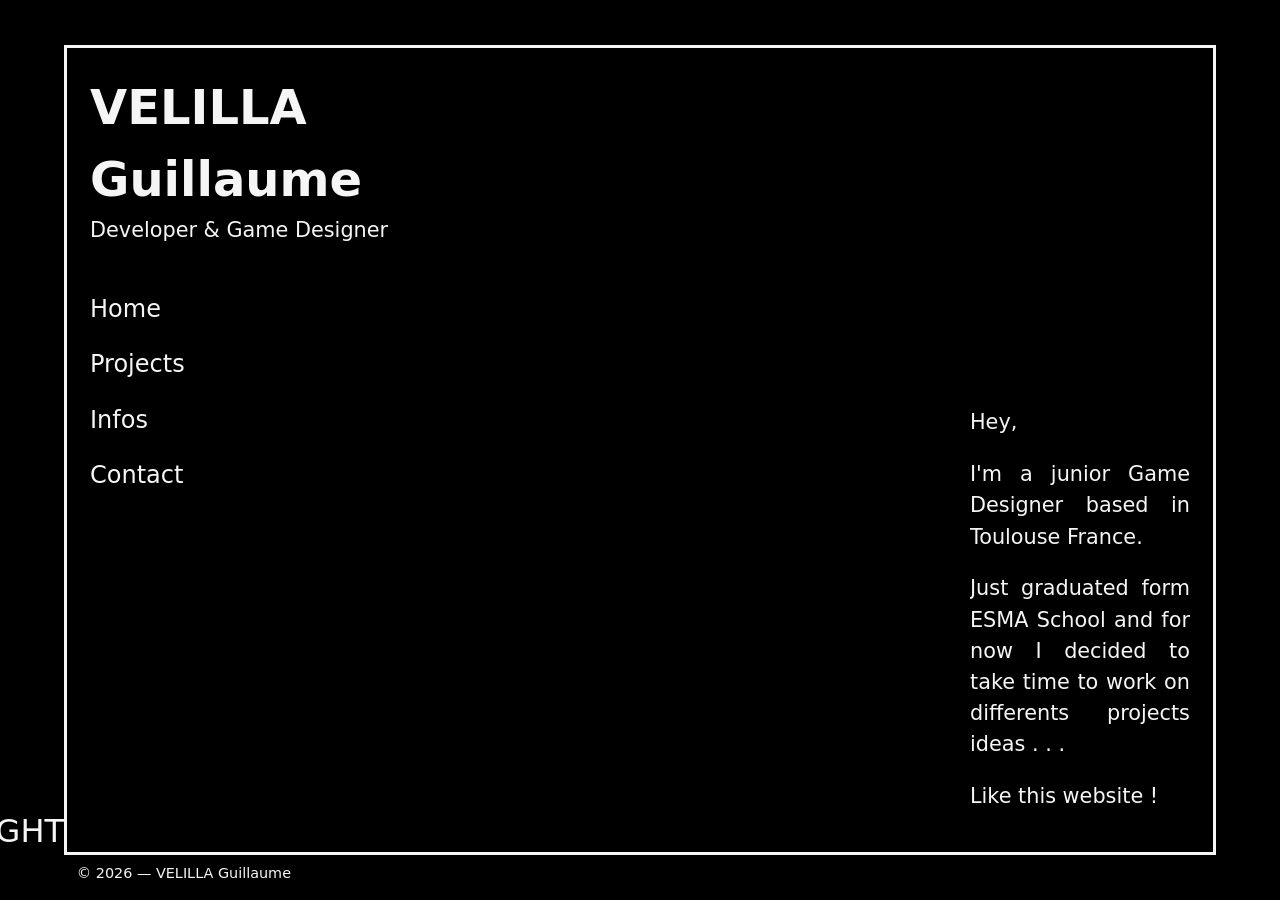
==== index.html @ d2376feb "Home button ok !" ====
<!DOCTYPE html>
<html lang="en">
    <head>
        <meta charset="UTF-8">
        <meta name="viewport" content="width=device-width, initial-scale=1.0">

        <title>Hh_mei1 - Home</title>

        <link rel="stylesheet" href="css/style.css">
    </head>

    <body class="page-home">
        
        <div class="page-shell">

            <div class="page-frame">

                <header class="page-header">

                <h1 class="page-title">VELILLA Guillaume</h1>
                <p class="page-subtitle">Developer & Game Designer</p>

                <nav class="site-nav" aria-label="Main Navigation">
                    <ul class="nav-list">
                        <li class="nav-item"><a class="nav-link" href="#aboutme">Home</a></li>
                        <li class="nav-item"><a class="nav-link" href="#projectslist">Projects</a></li>
                        <li class="nav-item"><a class="nav-link" href="#infos">Infos</a></li>
                        <li class="nav-item"><a class="nav-link" href="#contact">Contact</a></li>
                    </ul>
                </nav>

                </header>

                <div class="visual-background-area" aria-label="Visual Background Zone">
                    <!-- Main page background reserved for a futur visual -->
                </div>

                <div class="page-content">

                    <!-- Aboutme at the end of the list so the .content-page:target ~ #aboutme rule can work bc
                    the ~ can reverse the DOM ! -->

                    <!-- PROJECTS LIST -->
                    <section id="projectslist" class="section-projectslist homepage-content" >
                        <div class="projects-scroll">
                            <ol class="projectslist">
                                <li class="project-item">
                                    <a href="pages/sunder.html">SUNDER
                                        <p>2024 - 2025 / ESMA / Graduation project</p>
                                    </a> 
                                </li>
                                <li class="project-item"><a></a></li>
                                <li class="project-item"><a></a></li>
                                <li class="project-item"><a></a></li>
                                <li class="project-item"><a></a></li>
                                <li class="project-item"><a></a></li>
                            </ol>
                        </div>
                    </section>

                    <!-- INFOS -->
                    <section id="infos" class="section-infos homepage-content">
                        <div class="infos-links">

                            <a href="https://github.com/Hhmei1" target="_blank">
                                <img class="dark-theme-img" src="../images/GitHub_Logo_Light.png" alt="GitHub"/>
                                <img class="light-theme-img" src="../images/GitHub_Logo_Dark.png" alt="GitHub"/> 
                            </a>

                            <a id="itchio" href="https://hhmei1.itch.io/" target="_blank">
                                <img class="dark-theme-img" src="../images/Itchi_Logo_Light.png" alt="Itchi.io"/>
                                <img class="light-theme-img" src="../images/Itchi_Logo_Dark.png" alt="Itchi.io"/>
                            </a>
                                
                        </div>
                    </section>

                    <!-- CONTACT -->
                    <section id="contact" class="section-contact homepage-content">

                        <div class="contact-links">

                           <a href="mailto:guillaume.velilla@outlook.fr" class="contact-button">
                            Email
                           </a> 

                           <a href=""  target="_blank" class="contact-button secondary">
                            LinkedIn
                           </a>

                        </div>

                    </section>

                    <!-- ABOUT ME Default Home Section -->
                    <section id="aboutme" class="section-aboutme homepage-content">
                        <div id="aboutme-scroll-box">
                            
                            <p>Hey,</p>
                            <p>I'm a junior Game Designer based in Toulouse France.</p>
                            <p>Just graduated form ESMA School and for now I decided to take time to work on differents projects ideas . . .</p>
                            <p>Like this website !</p>
                            <p>I'm passionate about video games obviously but also about everything related to creative development and design. </p>
                            <p>But what I like most is : </p>
                            <p>The view from my window maybe ?</p>
                            <p>More seriously,</p>
                            <p>I'm currently learning web dev via freecodecamp.</p>
                            <p>I'm also working in parallel on the creation of a small multiplayer game.</p>
                            <p>I will certainly post some progress here soon !</p>
                            <p>Ho ! And,...</p>
                            <p>I'm also learning about shader coding and I'm amazed about it, I hope that I will be able to make something of that soon !</p>
                            <p>...</p>
                        </div>
                    </section>

                </div>

            </div>


            <!--OUT OF THE FRAME BUT IN SHELL ELEMENTS-->
            <div class="left-box">

                <!-- Return Home -->
                <div class="home-link-box">
                    <a class="return-home-link" href="../index.html" aria-label="Back to home">HOME</a>
                </div>
               

                <div id="theme-toggle-box">

                    <!-- Theme toggle -->
                    <div class="theme-toggle">
                        <input type="radio" id="theme-dark" name="theme" checked/>
                        <label for="theme-dark">DARK</label>

                        <input type="radio" id="theme-light" name="theme"/>
                        <label for="theme-light">LIGHT</label>
                    </div>

                </div>
            </div>



            <div class="bottom-box">

                <!-- Footer -->
                <footer class="page-footer">
                    <p class="footer-text">© 2026 — VELILLA Guillaume </p>
                </footer>

            </div>

        </div>


        <script src="js/script.js"></script>
    </body>





</html>
---- css/style.css ----
/* ================ BASE SETUP ================ */



/* root / html / body */

:root{

    /* Light theme dataset */
    --light-color-shell-background: whitesmoke;
    --light-color-frame-background: whitesmoke;
    --light-color-frame-border: black;
    --light-color-text: black;
    --light-color-text-hover: rgb(82, 82, 82);
    --light-sync-background-img: url(../images/SyncBackground_Icon_Dark.png);

    /* Dark theme dataset */
    --dark-color-shell-background: black;
    --dark-color-frame-background: black;
    --dark-color-frame-border: whitesmoke;
    --dark-color-text: whitesmoke;
    --dark-color-text-hover: rgb(82, 82, 82);
    --dark-sync-background-img: url(../images/SyncBackground_Icon_Light.png);

    /* Active variables set */ /* Default is dark */
    --active-color-shell-background: var(--dark-color-shell-background);
    --active-color-frame-background: var(--dark-color-frame-background);
    --active-color-frame-border: var(--dark-color-frame-border);
    --active-color-text: var(--dark-color-text);
    --active-color-text-hover: var(--dark-color-text-hover);
    --active-sync-background-img: var(--dark-sync-background-img);

}



body{

    height: 100vh;
    width: 100vw;

    overflow: hidden;

    margin: 0;
    font-family: system-ui, -apple-system, Segoe UI, Roboto, Arial, sans-serif;
    line-height: 1.5;
}


/* ================ GENERIC AND RE-USABLE RULES ================ */

/* HTML ELEMENTS */

/* Width include padding and border */
*,
*::before,
*::after{
    box-sizing: border-box;
}

/* Images default setup */
img{
    max-width: 100%;
    display: block;
}

/* Anchors default setup (global) */
a{
    color: inherit;
    text-decoration: none;
}



/* MY OWN ELEMENTS */


.references-links{

    display: inline-block;
    text-transform: none;
    transition: 
        color 0.25s ease, 
        transform 0.25s ease;
        
}

.references-links:hover,
.references-links:focus-visible{

    color: var(--active-color-text-hover);
    transform: translateX(3px);

}

.image-link{
    display: inline-block;
    transition: 
        transform 0.25s ease,
        filter 0.25s ease;
}

.image-link:hover,
.image-link:focus-visible{
    transform: scale(1.01);
    filter: brightness(1.05);
}


/*  List Custom Anchors */
.nav-list a,
.projectslist a{ 

    display: inline-block; /* Allow translate movement */
    text-transform: none;

    transition: 
        color 0.25s ease, 
        transform 0.25s ease;

}

.projectslist p{
    font-size: 1.2rem;
    margin-top: 0;
}

.nav-list a:hover,
.nav-list a:focus-visible,
.projectslist a:hover,
.projectslist a:focus-visible{
    /*text-transform: uppercase;*/

    color: var(--active-color-text-hover);
    transform: translateX(-6px);
}



/* Small easter egg ok each SUNDER in text */
/* Idea from 2:44 am  night coding :') */
.SUNDER-text{

    display: inline-block;
    text-transform: none;
    transition: 
        color 0.25s ease, 
        transform 0.25s ease;
}

.SUNDER-text:hover,
.SUNDER-text:focus-visible{

    color:#d4af8c;
    transform: translateX(3px);
    /* Add a cool animation later */
}

.disclaimer{
    text-align: center;
    font-style: italic;
    margin: 3rem 0;
}

.figure-default-style{
    margin: 2.5rem;
}

.figure-default-style img:not(.source-img), /* Used for case when the figcaption is a image maybe I will do better later */
.figure-default-style video{
    width: 100%;
    border: 2px solid var(--active-color-frame-border);
}
/* Figcaption elements should be in figure elements so it's perfect (for me ;)  */
.figcaption-default-style{
    font-style: italic;
    text-align: right;
    margin-top: 0.5rem;
}

/* Using 2 image dark/light superposed so img adapt to the theme*/
/* Did this bc I only had the .png format no JS wanted*/

.superposed-images{
    display: grid;
}


.superposed-images img{ 
    grid-area: 1 / 1;
    width: 100%;
    height: auto;
}


/* THEME SWITCH */

.page-shell:has(#theme-light:checked){
    --active-color-shell-background: var(--light-color-shell-background);
    --active-color-frame-background: var(--light-color-frame-background);
    --active-color-frame-border: var(--light-color-frame-border);
    --active-color-text: var(--light-color-text);
    --active-color-text-hover: var(--light-color-text-hover);
    --active-sync-background-img: var(--light-sync-background-img);
}

.page-shell:has(#theme-light:checked) .dark-theme-img{
    display: none;
}

.page-shell:has(#theme-dark:checked) .light-theme-img{
    display: none;
}


/* ================ GLOBAL LAYOUT ================ */


/* SHELL */
.page-shell{

    
    height: 100%;
    width: 100%;


    background-color: var(--active-color-shell-background);
    color: var(--active-color-text);

    /*display: flex;
    flex-direction: column;
    align-items: center;*/

    display: grid;
    grid-template-columns: 5% 90% 5%;
    grid-template-rows: 5% 90% 5%;

    grid-template-areas:
    "top-left-corner top-box top-right-corner"
    "left-box main-box right-box"
    "bot-left-corner bot-box bot-right-corner";

    position: fixed;


}

.top-box{
    grid-area: top-box;
}

.bottom-box{
    grid-area: bot-box;
}

.left-box{
    grid-area: left-box;

    display: flex;
    flex-direction: column;
    justify-content: space-between;
}

.right-box{
    grid-area: right-box;
}


/* FRAME */
.page-frame{ 

    /*width: 90vw;
    height: calc(100svh - 50px - 50px - 30px); 
    /* 100svh - padding top - padding bottom - height footer approx */

    background-color: var(--active-color-frame-background);
    border-color: var(--active-color-frame-border);
    border-style: solid;

    /* Left and Right Sides */
    /*display: flex;
    flex: 0 0 auto;*/

    grid-area: main-box;

    display: grid;
    grid-template-columns: 1fr 2fr;
    grid-template-rows: 100%;
    grid-template-areas: 
    "header content";

    padding: 2%;
    
}


/* Box background for later ... */
/*.visual-background-area{
    z-index: 0;
    width: 100%;
    height: 100%;
}*/




/*---- PAGE HEADER ZONE ( LEFT )---- */

/* Header and Left Box*/
.page-header{ 

    grid-area: header;

    /*Vertical Structure*/
    display: flex;
    flex-direction: column;

    overflow-y: auto;
    scrollbar-width: none;
}

/* Header Title and Subtitle */
.page-title{
    /* Margin & Padding */
    margin: 0;
    padding: 0;

    /* Font */
    font-size: 3rem;
    
}

.page-subtitle{
    /* Margin & Padding */
    margin: 0;
    padding: 0;

    /* Font */
    font-size: 1.3rem;
}

/* Navigation List */
.nav-list{
    list-style: none;
    margin-top: 5vh;
    padding: 0;   

    /* Spacing between nav list elements */
    display: flex;
    flex-direction: column;
    gap: 1.2rem;

    /* Font */
    font-size: 1.5rem;
}





/*---- PAGE CONTENT ZONE ( RIGHT )---- */

/* Right Box */
.page-content{ 
    grid-area: content;
    height: 100%;
}



/* SUNDER PAGE CONTENT AREA */
.sunder-page-content{
    /* Fit the all page-content space */
    height: 100%;
    width: 100%;

    overflow-y: auto;
    overflow-x: hidden;

    scroll-behavior: smooth;
    scrollbar-width: none;
}

/* -------- PROJECTS CONTENT PARTS --------*/

/* Generic parts */

.project-section{
    margin-bottom: 2rem;
    border-bottom: 0.2rem solid var(--active-color-frame-border);
    text-align: justify;
    overflow-wrap: anywhere;
    word-break: normal;
    padding: 8px;
}

.project-section h2{
    font-style: italic;
    margin-bottom: 40px;
}

.info-box{

    border-width: 2px;
    border-color: var(--active-color-frame-border);
    border-style: solid;
    padding: 4px;

    display: grid;
    grid-template-columns: max-content max-content;
    gap: 0.4rem 1.5rem;

    /*overflow:hidden; /* JS Event scaling the font when overflowing later ? */
    overflow-x: auto;

}






/*=============== SUNDER PAGE SECTIONS ==============*/

/* Overview section */

.overview-grid{
    display: grid;
    gap: 0.8rem;

    grid-template-columns: 1.2fr 0.8fr;
    grid-template-areas:
        "hero hero"
        "quickthemes quickfacts"
        "pitch pitch"
        "context context";
}

.hero{
    grid-area: hero;
    margin-top: 4rem;
    margin-bottom: 6rem;
}

.pitch{
    grid-area: pitch; 
}

.quickthemes{
    grid-area: quickthemes;
}

.quickfacts{
    grid-area: quickfacts;
}

.context{
    grid-area: context;
}


/* My Role section */ 

.contributions-grid{
    display: grid;
    gap: 0.8rem;

    grid-template-columns: 1fr 1fr;
    grid-template-areas:
        "server archi"
        "version techart"
}

.server{
    grid-area: server;
}

.archi{
    grid-area: archi;
}

.version{
    grid-area: version;
}

.techart{
    grid-area: techart;
}

.contributions-parts h3{
    text-align: center;
    margin: 0;
}

.contributions-parts p{
    text-align: center;
}


/* Programming & Production Section */

/* Dedicated server part */

.dedicated-server{
    margin: 2rem 0;
    text-align: justify;
}


/* Intro */

/* Grid 1 Start*/
.Miyagi-Intro{
    display: grid;
    grid-template-columns: 100px 0.8fr;
    gap: 20px;
}

/* Grid 2 Start */
.Miyagi-Images{
    display: grid;
    grid-area: 1 / 1;
}

.Miyagi-Images img{
    grid-area: 1 / 1;
}
/* Grid 2 End */

section h2.Miyagi-Sentence{
    grid-area: 1 / 2;
    margin: 0;
    align-self: flex-end;
    justify-self: start;
}
/* Grid 1 End */


/* Transition */

hr{
    margin: 3rem 0;
}



/* Source build part */


.image-and-sourcelogo{
    height: fit-content;

    display: flex;
    flex-direction: column;
}

.short-answer-source-img-superposedbox{
    display: grid;

    align-self: flex-end;
}
.short-answer-source-img{
    grid-area: 1/1;
    justify-self: end;
    
    width: calc(100% / 2);
}

/* Synchronisation part */
.synchronization-sub-part-one{
    background-image: var(--active-sync-background-img);
    background-repeat: no-repeat;
    background-position-y:bottom ;
    background-position-x: right;
}

/* Replication */
.replication-img{
    display: grid;

    grid-template-columns: 0.5fr 0.5fr;

    grid-template-areas: 
    "a b"
    "c b";

    gap: 0.5rem;
}

.replicated-var-img{
    grid-area: a;
}

.rpc-overview-img{
    grid-area: b;
}

.repnotify-img{
    grid-area: c;
}

.replication-img img{
    width: 100%;
    height: 100%;
}

.first-archi-figure{
    max-width: 50%;
    margin-inline: auto;
}



.side-to-side-images{
    display: grid;
    grid-template-columns: 0.5fr 0.5fr;
    grid-template-areas: 
    "a b"
    "c d";
    gap: 0.5rem;
}

.side-to-side-images :nth-child(1){
    grid-area: a;
    height: 100%;
}

.side-to-side-images :nth-child(2){
    grid-area: b;
    height: 100%;
}

.side-to-side-images figcaption{
    grid-area: d;
}




.learning-grid{
    display: grid;
    grid-template-columns: 1fr 1fr;
    grid-template-areas:
    "a b"
    "c d"
    "e f";
    gap: 0.5rem;
}

.learning-part{
    text-align: center;

}

.learning-part img{
    width: 25%;
    margin-left: 38%;
}

/* Point on the first child and all elements inside*/
/*.learning-part > :first-child * */

/* Resize the icons images */
/*.learning-part > :nth-child(2){
   width: 25%;
   
}*/


.learning-grid :nth-child(1){
    grid-area: a;

}

.learning-grid :nth-child(2){
    grid-area: b;
    
}

.learning-grid :nth-child(3){
    grid-area: c;
   
}

.learning-grid :nth-child(4){
    grid-area: d;
    
}

.learning-grid :nth-child(5){
    grid-area: e;
   
}

.learning-grid :nth-child(6){
    grid-area: f;

}

.game-poster{
    max-height: 399px;
    max-width: 282px;
    text-align: center;
}


#some-media{
    display: grid;
    grid-template-columns: 1fr 2fr ;
}

.game-images{
    display: flex;
    flex-direction: column;
    justify-content: center;
}

.link-box{
    display: flex;
    justify-content: space-evenly;
    gap: 2%;
    align-items: center;

    padding: 4%;
}

.link-box a{
    width: 150px;
    display: inline-block;
    transition: 
        transform 0.5s ease,
        filter 0.25s ease;
}

.link-box a:hover,
.link-box a:focus-visible{
    transform: scale(1.1);
    filter: brightness(0.2);
}






/*=============== HOME PAGE SECTIONS ==============*/

/*---- ABOUT ME SECTION ---- */

.section-aboutme{

    font-size: 1.3rem;
    text-align: justify;

    display: flex;
    align-items: end;
    justify-content: end;

    height: 100%;

}

#aboutme-scroll-box{
    width: 30%;
    height: 100%;

    overflow-y: auto;

    overscroll-behavior: contain;
    scrollbar-width: none;
}

#aboutme-scroll-box:first-child{
        padding-top: 43%;
    }



/*---- PROJECTS SECTION ---- */

/* Projects list content section*/
.section-projectslist{

    height: 100%;
    width: 100%;

    /*position: absolute; /*Relative to page-content box */ /* WTFFFFF*/

}



/* Project list element <ol> */
.projectslist{
    list-style: none;
    font-size: 5rem;
    text-align: right;
    
    display: flex;
    flex-direction: column;
    gap: 1.2rem;
}

/* Project list scroll */
.projects-scroll{
    max-height: 80vh;
    min-height: 75vh;
    
    overflow-y: auto;
    overflow-x: auto;

    overscroll-behavior: contain;
    scrollbar-width: none;
    padding-right: 20px;
}

/*---- INFOS SECTION ---- */


.section-infos{
    height: 100%;
}

.infos-links{

    height: 100%;
    

    display: flex;
    flex-direction: column;
    align-items: end;
    justify-content: end;

    scrollbar-width: none;
    overflow-y: auto;
    overscroll-behavior: contain;

    padding-right: 20px;

    gap: 2%;

}

.infos-links a{
    display: flex;
    align-items: end;
    justify-content: end;

    width: 20%;

    transition: 
        transform 0.5s ease,
        filter 0.25s ease;
}

.infos-links a img{
    width: fit-content;
}


.infos-links a:hover,
.infos-links a:focus-visible{
    transform: translateX(-12px);
    filter: brightness(0.4);
}


/*---- CONTACT SECTION ---- */


#contact{
    height: 100%;
}


.contact-links{
    height: 100%;
    

    display: flex;
    flex-direction: column;
    align-items: end;
    justify-content: end;

    scrollbar-width: none;
    overflow-y: auto;
    overscroll-behavior: contain;

    padding-right: 20px;

    gap: 2%;
}

.contact-links a{
    font-size: 1.5rem;
    padding-bottom: 2%;

    transition: 
        color 0.25s ease, 
        transform 0.25s ease;
}

.contact-links a:hover,
.contact-links a:focus-visible{
    color: var(--active-color-text-hover);
    transform: translateX(-6px);
}




/*---- HOMEPAGE CONTENT NAVIGATION SETUP ---- */
/* Make section display or hide when 
using the links / targets in the nav header */

/* Base Setup for each content section */
.homepage-content{
    opacity: 0;
    visibility: hidden;
    pointer-events: none;
    /*scroll-margin-top: 70px;*/
    position: absolute;

    transform: translateY(6px);
    transition:
        opacity 250ms ease,
        transform 250ms ease,
        visibility 0s linear 250ms;
}

/* Avoid image link weird hidding movement*/
.homepage-content img{
    visibility: hidden;
}

.homepage-content:target img{
    visibility: visible;
}


/* Content display on target */
.homepage-content:target{
    opacity: 1;
    visibility: visible;
    pointer-events: auto;
    position: static;

    transform: translateY(0);
    transition:
        opacity 250ms ease,
        transform 250ms ease,
        visibility 0s;
}



/* Display Aboutme by default */
#aboutme{
    opacity: 1;
    visibility: visible;
    pointer-events: auto;
    position: static;
    transform: translateY(0);
}

/* Hide the aboutme section when traget another one */
.homepage-content:target ~ #aboutme{
    opacity: 0;
    visibility: hidden;
    pointer-events: none;
    transform: translateY(6px);
}







/*---- OUTSIDE PAGE CONTENT BOX ---- */


/* Footer */
.page-footer{
    align-self: flex-start; /* Allow to be self align ( normaly align by shell ) */
    margin-left: 1vw;
}

.page-footer p{
    font-size: 0.9rem;
    font-weight: 400;

    margin-top: 0.5rem;
    margin-bottom: 0;
}




#theme-toggle-box{
    /*height: 100%;*/
    display: flex;
    justify-content: end;

}



/* Theme toggle buttons*/
.theme-toggle{
    font-size: 2rem; 

    z-index: 1;
    /*transform: rotate(0.75turn);*/
    writing-mode: sideways-lr;

    /*position: absolute;
    left: calc((100vw - 90vw)/2 - 170px);
    bottom: calc((100vh - 90vh)/2 + 140px);*/

    display: flex;
    justify-content: end;
    gap: 8px;

    /*outline: 1px dashed red;*/
}

.theme-toggle input,
.theme-toggle label{
    cursor: pointer;
}

.theme-toggle input{
    /*position: absolute;*/
    opacity: 0;
}

.theme-toggle label{
    display:flex;
    align-items: center;
    gap: 8px;
    /*user-select: none;*/
}

/* Toggle square ( not real input )*/
.theme-toggle label::before{
    content: "";
    width: 20px;
    height: 20px;
    border: 2px solid currentColor;
    border-radius: 0px;
    display: inline-block;
    box-sizing: border-box;
}

#theme-dark:checked + label::before,
#theme-light:checked + label::before{
  background: currentColor;
}



/* Home link */

.home-link-box{
    font-size: 2rem;

    z-index: 1;

    display: flex;
    align-items: end;
    writing-mode: sideways-lr;
    padding-top: 8%;
}

.page-home .page-shell .left-box .home-link-box {
    opacity: 0;
    pointer-events: none;
}

.page-sunder .page-shell .left-box .home-link-box{
    opacity: 1;
    pointer-events: all;
}

.return-home-link{
    transition: 
        color 0.25s ease, 
        transform 0.25s ease;
}

.return-home-link:hover{

    color: var(--active-color-text-hover);
    transform: translateX(-6px);
}


/* @ MEDIA QUERYS */


/* Mobile */ /* Yeah I didn't respected the mobile first approach :'( I was learning, I will do it one day */

@media (max-width: 768px){



    .page-shell{
        grid-template-columns: 8% 84% 8%;
        grid-template-rows: 5% 90% 5%;
    }
    
    .page-frame{ 

        grid-area: main-box;

        display: block;
        padding: 4%;

    
    }

    .page-content{
        height: 100%;
    }
   
    .page-header{
        position: fixed;
        background-color:transparent;
        z-index: 5;

        width: min-content;

    }

    .page-title{
        /* Margin & Padding */
        margin: 0;
        padding: 0;

        font-size: 1.4rem;
        
    }

    .page-subtitle{
        font-size: 0.8rem;
    }

    .nav-list{  
        gap: 0.8rem;
        font-size: 1.2rem;
    }

   


    .theme-toggle{
        font-size: 1.2rem; 
        gap: 4px;
    }

    .theme-toggle label::before{
        width: 15px;
        height: 15px;
    }

        
    /* Home link */

    .home-link-box{
        font-size: 1.2rem;

    }



    .page-footer{
        margin-left: 2vw;
    }

    .page-footer p{
        font-size: 0.6rem;
        font-weight: 400;
        margin-top: 0.2rem;
    }

    /*---- ABOUT ME SECTION ---- */

    .section-aboutme{

        font-size: 0.9rem;
        text-align: justify;

        display: flex;
        align-items: end;
        justify-content: end;

        height: 100%;

    }

    #aboutme-scroll-box{
        width: 70%;
        height: 100%;

        overflow-y: auto;

        overscroll-behavior: contain;
        scrollbar-width: none;

    }

    #aboutme-scroll-box:first-child{
        padding-top: 150%;
    }




    /*---- PROJECTS SECTION ---- */

    /* Projects list content section*/
    .section-projectslist{

    }



    /* Project list element <ol> */
    .projectslist{
        list-style: none;
        font-size: 3rem;
        text-align: right;
        
        display: flex;
        flex-direction: column;
        gap: 1.2rem;
    }

    .projectslist:first-child{
        padding-top: 180%;
    }

    /* Project list scroll */
    .projects-scroll{
        max-height: 100%;
        min-height: 0;
        padding-right: 2%;
    }

    .infos-links a{
        width: 50%;
    }




}
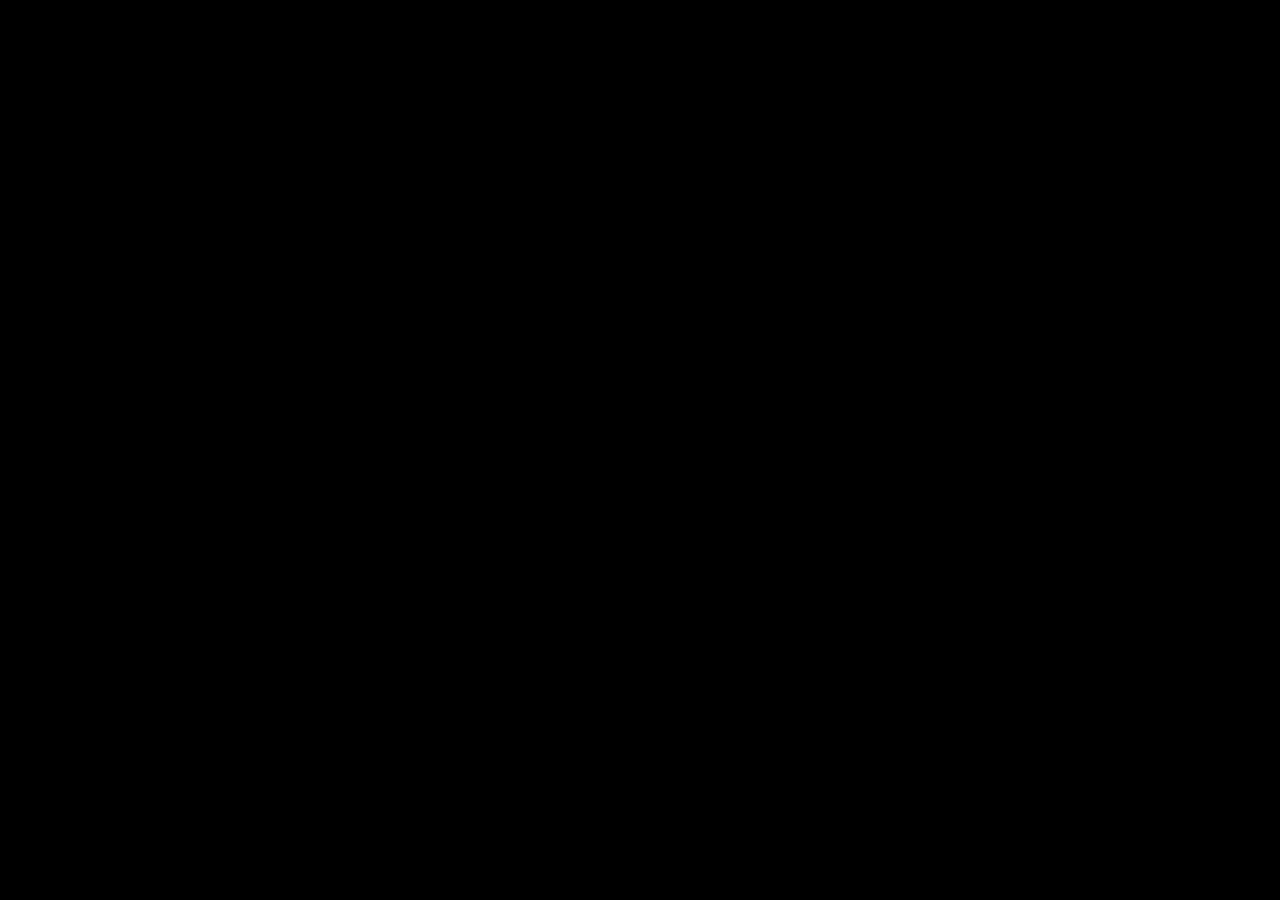
==== commit 16d2bc09: "Intro loader Animation step 01" ====
--- a/index.html
+++ b/index.html
@@ -4,12 +4,18 @@
         <meta charset="UTF-8">
         <meta name="viewport" content="width=device-width, initial-scale=1.0">
 
-        <title>Hh_mei1 - Home</title>
+        <title>Hhmei1 - Portfolio</title>
 
         <link rel="stylesheet" href="css/style.css">
     </head>
 
     <body class="page-home">
+
+        <div id="intro-loader" aria-hidden="true">
+            <div class="intro-content">
+                <div class="intro-title">Hhmei1 - Porfolio</div>
+            </div>
+        </div>
         
         <div class="page-shell">
 
--- a/css/style.css
+++ b/css/style.css
@@ -72,6 +72,59 @@
 
 
 
+/* INTRO LOADER */
+
+#intro-loader{
+    position: fixed;
+    inset: 0;
+    z-index: 9999;
+
+    display: flex;
+    justify-content: center;
+    align-items: center;
+
+    background-color: black;
+
+    opacity: 1;
+    visibility: visible;
+}
+
+
+/* Hidding loader element */
+#intro-loader.hide {
+  opacity: 0;
+  visibility: hidden;
+  pointer-events: none;
+}
+
+
+.intro-content{
+    text-align: center;
+}
+
+.intro-title{
+    opacity: 0;
+    transform: translateY(-20px);
+    animation: introTitleAnim 3s ease forwards;
+    color: white;
+    font-size: 2.5rem;
+}
+
+@keyframes introTitleAnim{
+    70%{
+        opacity: 1;
+        transform: translateY(0);
+    }
+
+    100%{
+        transform: translateY(20px);
+    }
+}
+
+
+
+
+
 /* MY OWN ELEMENTS */
 
 
@@ -211,6 +264,10 @@
 .page-shell:has(#theme-dark:checked) .light-theme-img{
     display: none;
 }
+
+
+
+
 
 
 /* ================ GLOBAL LAYOUT ================ */
@@ -1073,6 +1130,7 @@
     padding-top: 8%;
 }
 
+/*Hide an Display Home button to keep layout in homepage*/
 .page-home .page-shell .left-box .home-link-box {
     opacity: 0;
     pointer-events: none;
@@ -1082,6 +1140,7 @@
     opacity: 1;
     pointer-events: all;
 }
+
 
 .return-home-link{
     transition: 
@@ -1096,18 +1155,31 @@
 }
 
 
+.header-button-box{
+    opacity: 0;
+    pointer-events: none;
+}
+
+
 /* @ MEDIA QUERYS */
 
 
 /* Mobile */ /* Yeah I didn't respected the mobile first approach :'( I was learning, I will do it one day */
 
 @media (max-width: 768px){
+
+    .figure-default-style{
+        margin: 0.1rem;
+    }   
+
+    
 
 
 
     .page-shell{
         grid-template-columns: 8% 84% 8%;
         grid-template-rows: 5% 90% 5%;
+        font-size: 0.8rem;
     }
     
     .page-frame{ 
@@ -1131,7 +1203,35 @@
 
         width: min-content;
 
-    }
+        /*transform: translateX(-150%);*/
+    }
+
+    .header-button-box{
+        font-size: 1.2rem;
+
+        z-index: 1;
+
+        display: flex;
+        align-items: end;
+        writing-mode: sideways-lr;
+
+        transition: 
+        color 0.25s ease, 
+        transform 0.25s ease;
+        cursor: pointer;
+    }
+
+    #title{
+        scroll-margin-top: 600px;
+    }
+
+
+    .header-button-box:hover,
+    .header-button-box:focus-visible{
+        color: var(--active-color-text-hover);
+        transform: translateX(-6px);
+    }
+
 
     .page-title{
         /* Margin & Padding */
@@ -1169,8 +1269,25 @@
 
     .home-link-box{
         font-size: 1.2rem;
-
-    }
+    }
+
+
+    /* Header animation */
+    .page-header {
+        transform: translateX(0);
+        transition: transform 0.4s,
+                    opacity 0.5s;
+
+        opacity: 1;
+    }
+
+    .page-header.closed{
+        transform: translateX(-150%);
+        opacity: 0;
+
+    }
+
+
 
 
 
@@ -1220,9 +1337,9 @@
     /*---- PROJECTS SECTION ---- */
 
     /* Projects list content section*/
-    .section-projectslist{
-
-    }
+    /*.section-projectslist{
+
+    }*/
 
 
 
@@ -1253,6 +1370,30 @@
     }
 
 
-
+    .learning-part img{
+        width: 50%;
+        margin-left: 25%;
+    }
+
+    .overview-grid{
+        display: grid;
+        gap: 0.8rem;
+
+        grid-template-columns: 1.2fr 0.8fr;
+        grid-template-areas:
+            "hero hero"
+            "quickthemes quickthemes"
+            "quickfacts quickfacts"
+            "pitch pitch"
+            "context context";
+    }
+
+    .sunder-page-content:first-child{
+        padding-top: 180%;
+    }
+
+    .intro-title{
+        font-size: 1.5rem;
+    }
 
 }
